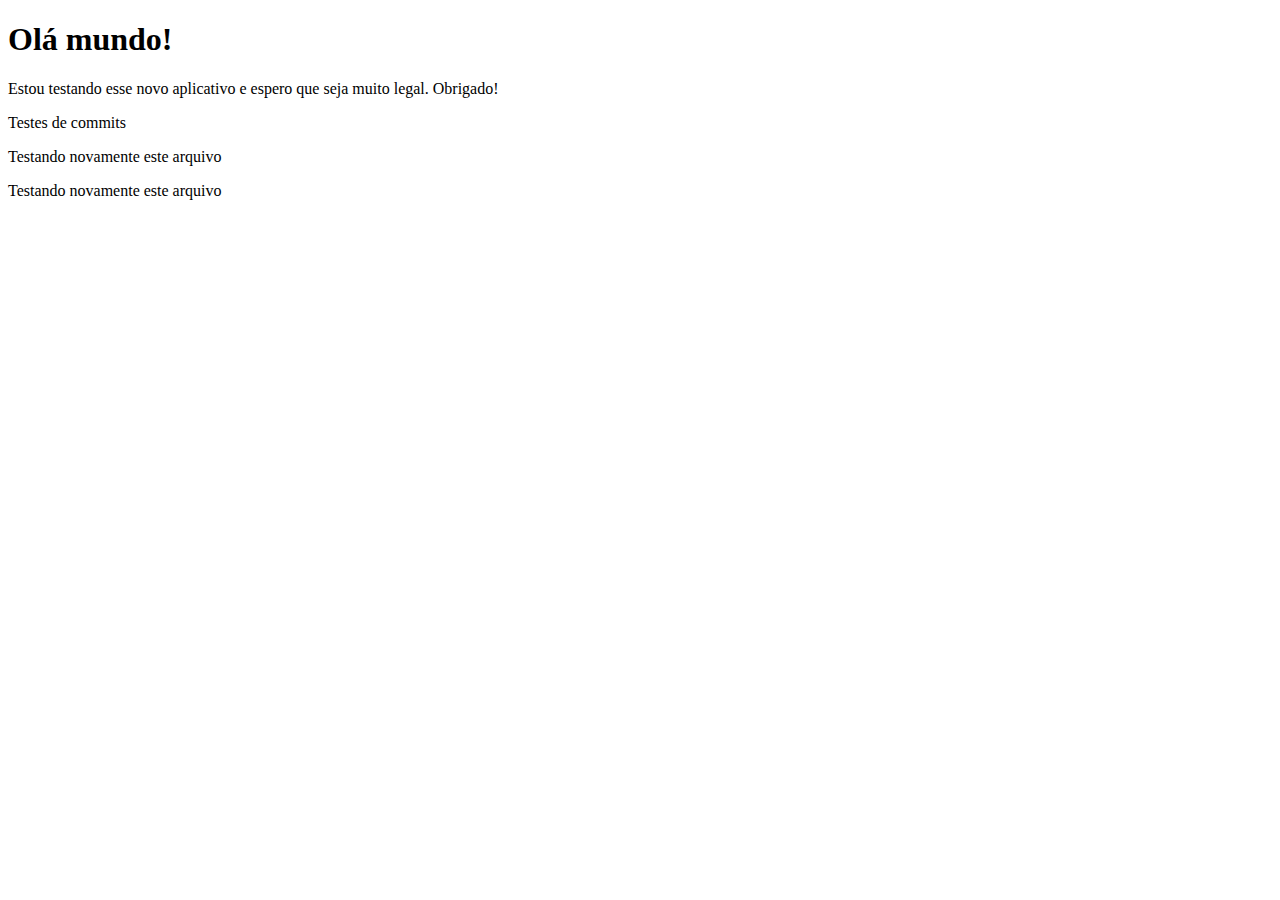
==== index.html @ d01c8694 "primeira atualização da minha app" ====
<!DOCTYPE html>
<html>
<head>
	<title>Teste Olá Mundo!</title>
</head>
<body>
	<h1>Olá mundo!</h1>
	<p> Estou testando esse novo aplicativo e espero que seja muito legal. Obrigado!</p>
	<p> Testes de commits</p>
	<p> Testando novamente este arquivo</p>
	<p> Testando novamente este arquivo</p>
</body>
</html>
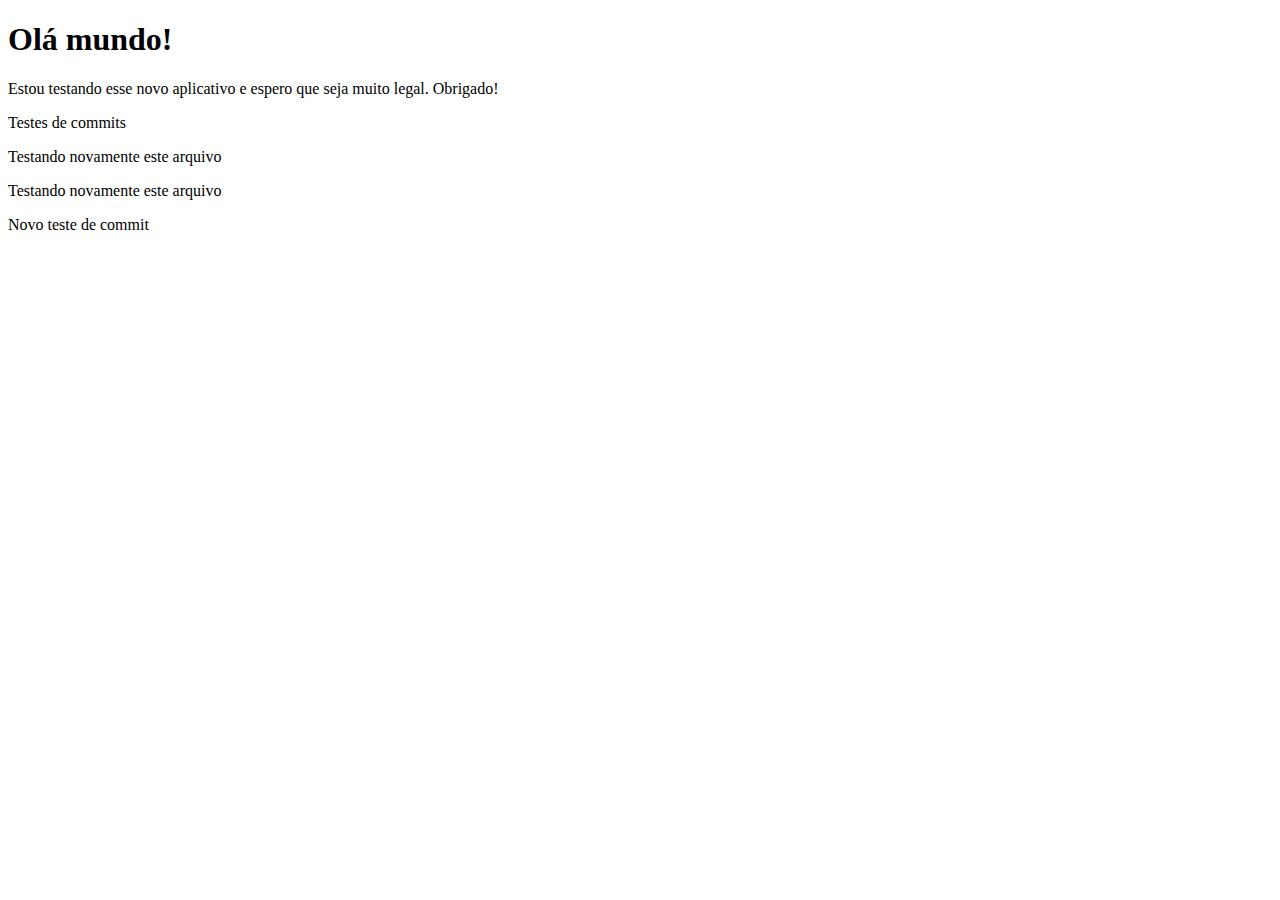
==== commit fc96552e: "teste de commit2" ====
--- a/index.html
+++ b/index.html
@@ -9,5 +9,6 @@
 	<p> Testes de commits</p>
 	<p> Testando novamente este arquivo</p>
 	<p> Testando novamente este arquivo</p>
+	<p>Novo teste de commit</p>
 </body>
 </html>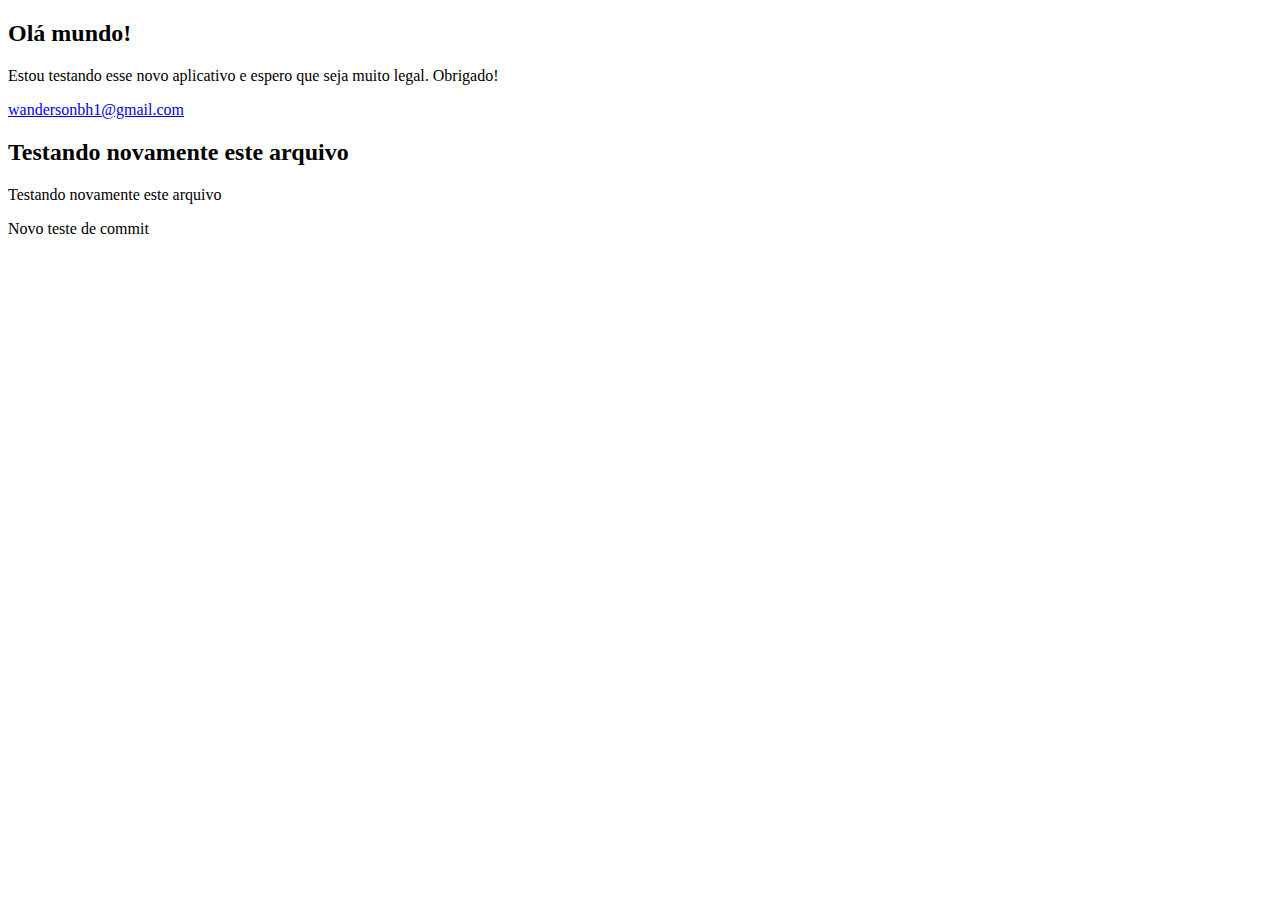
==== commit 5460608c: "Alterando meu git primeira vez" ====
--- a/index.html
+++ b/index.html
@@ -1,14 +1,18 @@
 <!DOCTYPE html>
 <html>
 <head>
-	<title>Teste Olá Mundo!</title>
+	<meta charset="utf-8">
+	<title>Currículo Fulano da Silva</title>
+	<link rel="stylesheet" type="text/css" href="estilo.css">
 </head>
 <body>
-	<h1>Olá mundo!</h1>
-	<p> Estou testando esse novo aplicativo e espero que seja muito legal. Obrigado!</p>
-	<p> Testes de commits</p>
-	<p> Testando novamente este arquivo</p>
-	<p> Testando novamente este arquivo</p>
-	<p>Novo teste de commit</p>
+	<section id="cabecalho">
+		<h2>Olá mundo!</h2>
+		<p class="exp"> Estou testando esse novo aplicativo e espero que seja muito legal. Obrigado!</p>
+		<p class="exp"> <a href="http://www.gmail.com">wandersonbh1@gmail.com</a></p>
+		<h2> Testando novamente este arquivo</h2>
+		<p class="exp"> Testando novamente este arquivo</p>
+		<p class="exp">Novo teste de commit</p>
+	</section>
 </body>
 </html>